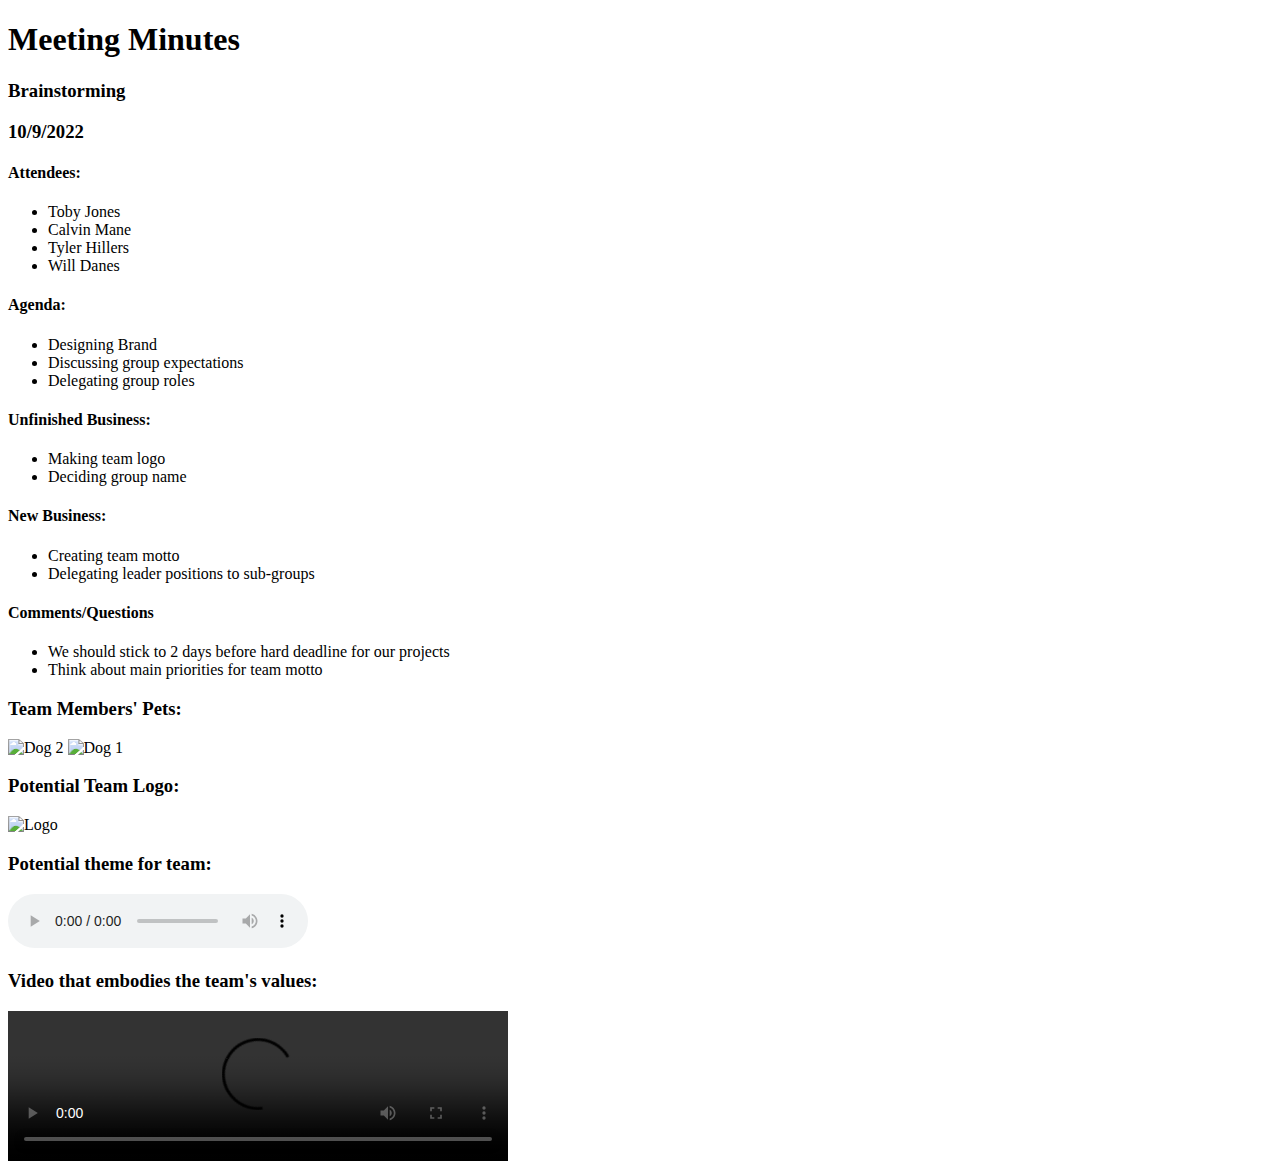
==== index.html @ 2272a784 "Update index.html" ====
<!DOCTYPE html>
<html lang="en">
  <head>
    <title>Meeting Minutes</title>
    <h1>Meeting Minutes</h1>
    <h3>Brainstorming</h3>
    <h3>10/9/2022</h3>

    <h4>Attendees:</h4>
    <ul>
        <li>Toby Jones</li>
        <li>Calvin Mane</li>
        <li>Tyler Hillers</li>
        <li>Will Danes</li>
    </ul>

    <h4>Agenda:</h4>
    <ul>
        <li>Designing Brand</li>
        <li>Discussing group expectations</li>
        <li>Delegating group roles</li>
    </ul>

    <h4>Unfinished Business:</h4>
    <ul>
        <li>Making team logo</li>
        <li>Deciding group name</li>
    </ul>

    <h4>New Business:</h4>
    <ul>
        <li>Creating team motto</li>
        <li>Delegating leader positions to sub-groups</li>
    </ul>

    <h4>Comments/Questions</h4>
    <ul>
        <li>We should stick to 2 days before hard deadline for our projects</li>
        <li>Think about main priorities for team motto</li>
    </ul>

    <h3>Team Members' Pets:</h3>
    <img
        src="https://thumbs.dreamstime.com/b/golden-retriever-dog-21668976.jpg"
        alt="Dog 2"
        width="200"
    >
    <img
        src="https://encrypted-tbn0.gstatic.com/images?q=tbn:ANd9GcSIRyMpCY1M0sLMFFvGPODkFYTgDEWze2SrxB5VWiOA&s"
        alt="Dog 1"
        width="200"
    >

    <h3>Potential Team Logo:</h3>
    <img
        src="https://gdj-inr5u0ip5pewom.stackpathdns.com/wp-content/uploads/2020/12/best-logos-2020-4.jpg"
        alt="Logo"
        width="200"
    >

    <h3>Potential theme for team:</h3>
    <audio
        controls
        src="UndertaleMegalovania.mp3"
    ></audio>

    <h3>Video that embodies the team's values:</h3>
    <video
        controls
        src="dog.mp4"
        width="500"
    ></video>

</html>
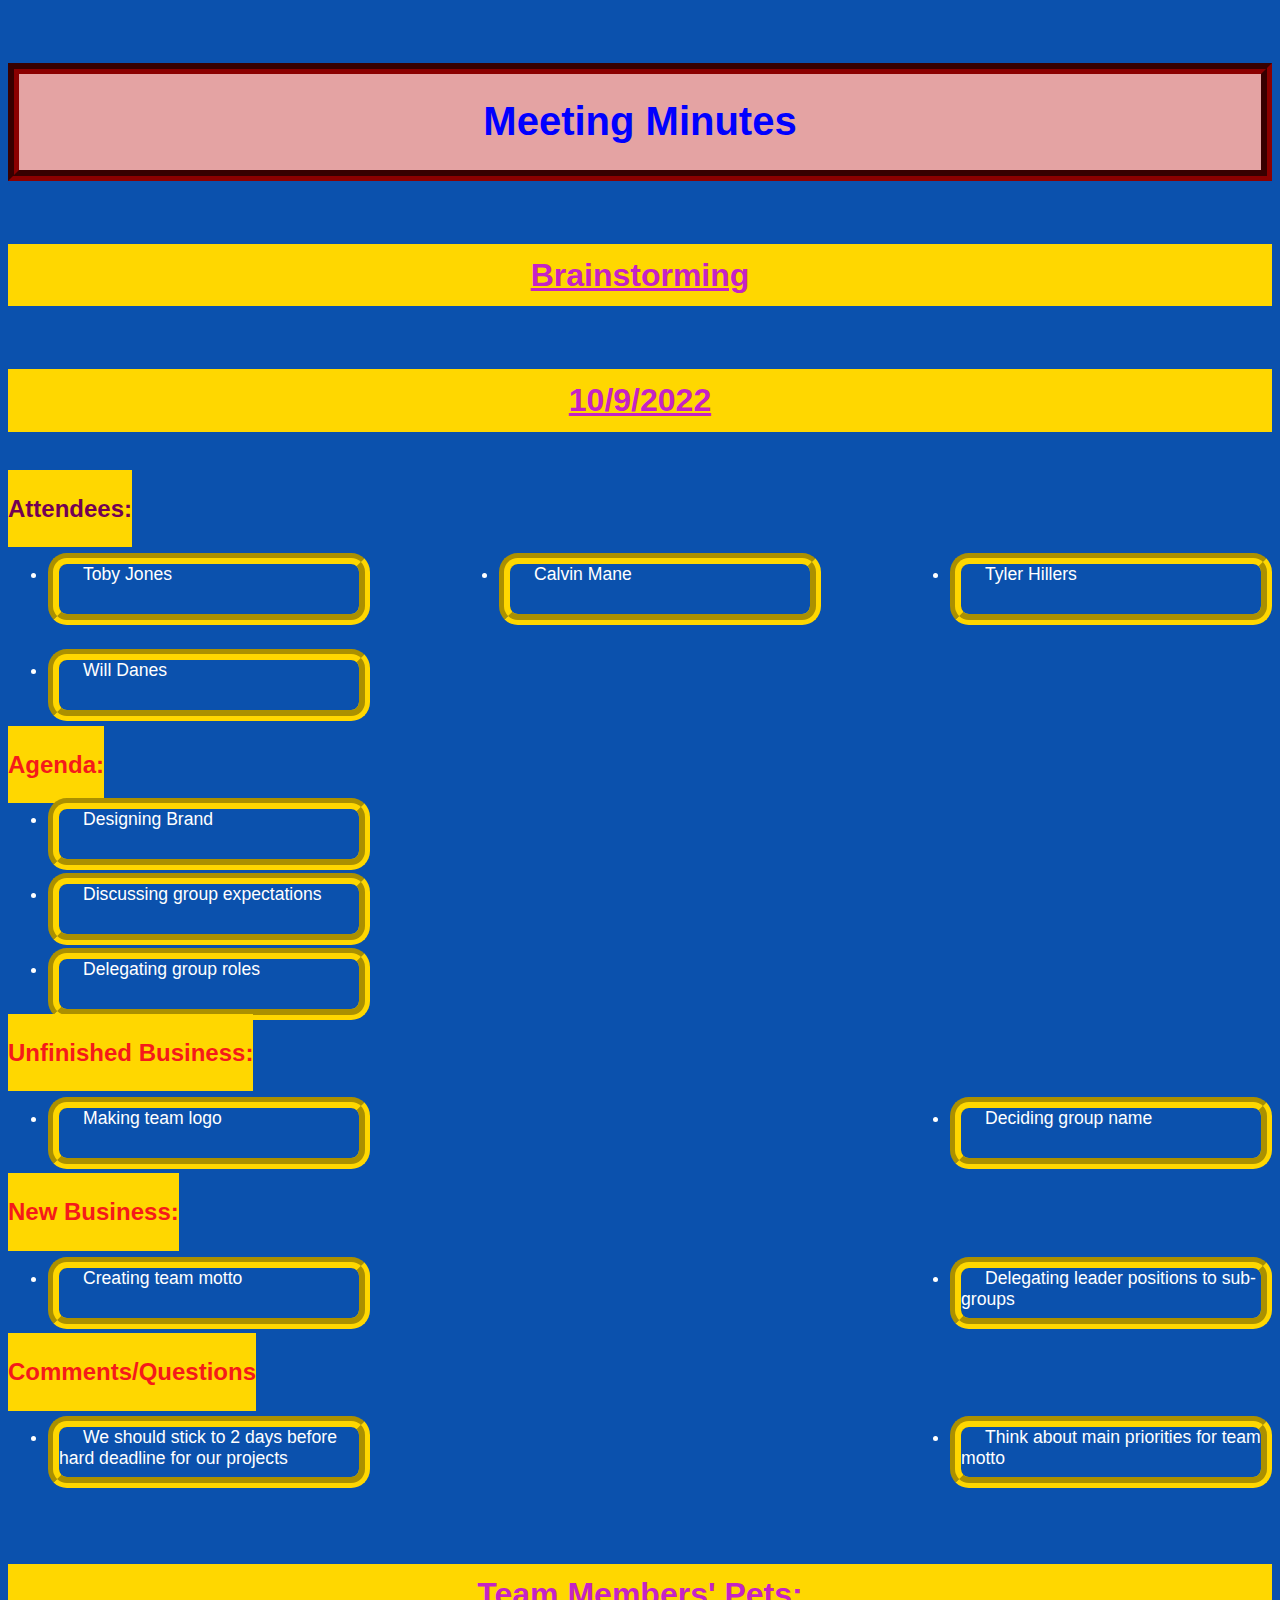
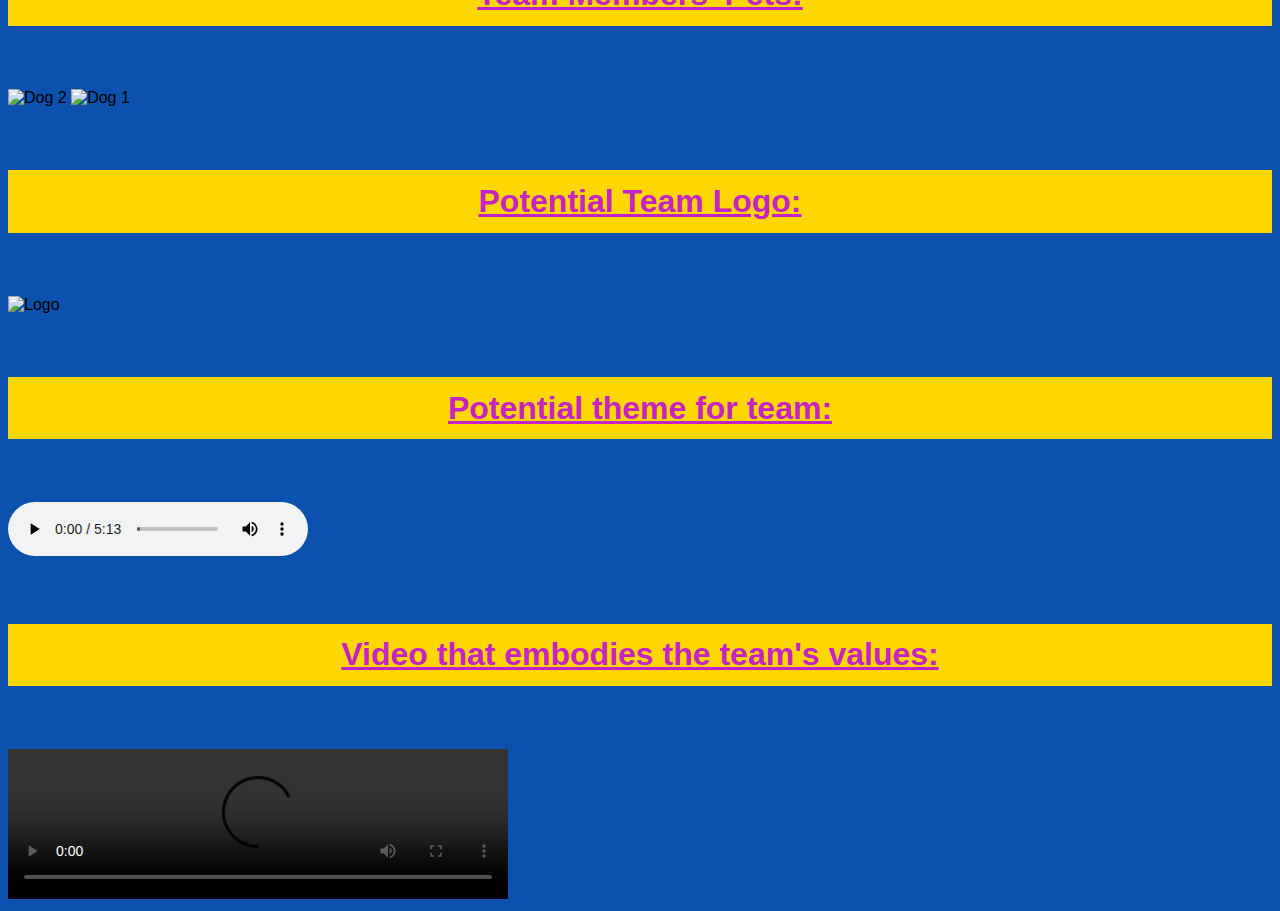
==== commit 39cf70c6: "Finishing up html" ====
--- a/index.html
+++ b/index.html
@@ -2,11 +2,12 @@
 <html lang="en">
   <head>
     <title>Meeting Minutes</title>
-    <h1>Meeting Minutes</h1>
+    <link rel="stylesheet" media="screen and (min-device-width: 100px)" href="style.css">
+    <h1 style="color:blue">Meeting Minutes</h1>
     <h3>Brainstorming</h3>
     <h3>10/9/2022</h3>
 
-    <h4>Attendees:</h4>
+    <h4 id="first">Attendees:</h4>
     <ul>
         <li>Toby Jones</li>
         <li>Calvin Mane</li>
@@ -16,9 +17,11 @@
 
     <h4>Agenda:</h4>
     <ul>
-        <li>Designing Brand</li>
-        <li>Discussing group expectations</li>
-        <li>Delegating group roles</li>
+        <div class="container">
+            <div class="item_1"><li>Designing Brand</li></div>
+            <div class="item_2"><li>Discussing group expectations</li></div>
+            <div class="item_3"><li>Delegating group roles</li></div>    
+        </div>
     </ul>
 
     <h4>Unfinished Business:</h4>
@@ -70,5 +73,5 @@
         src="dog.mp4"
         width="500"
     ></video>
-
+  </head>
 </html>
--- a/style.css
+++ b/style.css
@@ -0,0 +1,85 @@
+*{
+    font-family: 'Gill Sans', 'Gill Sans MT', Calibri, 'Trebuchet MS', sans-serif;
+}
+body {
+    background-color: rgb(11, 81, 173); /* Overall background color*/
+}
+h1{
+    position: relative;
+    border: 0.3cm groove darkred;
+    padding: 2% 0% 2% 0%;
+    margin-top: 5%;
+    margin-bottom: 5%;
+    text-align: center;
+    font-size: 250%;
+    background-color: rgb(228, 163, 163);
+}
+h3{
+    position:sticky;
+    display:block;
+    text-decoration:underline;
+    padding: 1% 0% 1% 0%;
+    margin: 5% 0% 5% 0% ;
+    text-align: center;
+    font-size: xx-large;
+    color: rgb(197, 35, 197); /*Topic title color*/
+}
+h4{
+    display: inline;
+    padding-top: 2%;
+    padding-bottom: 2%;
+    text-indent: 3%;
+    font-size: 150%;
+    color: rgb(245, 26, 26); /*List label color*/
+}
+h3,h4{
+    background-color: gold;
+}
+#first{
+    color: rgb(114, 0, 85);
+}
+ul{
+    display: flex;
+    flex-direction:row;
+    flex-wrap:wrap;
+    justify-content:space-between;
+    text-indent: 8%;
+    font-size: 110%;
+}
+li{
+    height: 50px;
+    width: 300px;
+    border-style: groove;
+    border-color: gold;
+    border-width: 0.3cm;
+    border-radius: 0.5cm;
+    margin: 1% 0% 1% 0%;
+}
+ul > li{
+    color: white;
+}
+h3:hover{
+    color: darkblue;
+}
+h3:active{
+    color:rgb(11, 252, 11);
+}
+.item_1{
+    grid-area: first;
+}
+.item_2{
+    grid-area: second;
+}
+.item_3{
+    grid-area: third;
+}
+.container{
+    color: white;
+    display: grid;
+    grid-template-columns: 50px 50px 50px;
+    grid-template-rows: auto;
+    grid-template-areas:
+    "first first first"
+    "second second second"
+    "third third third";
+}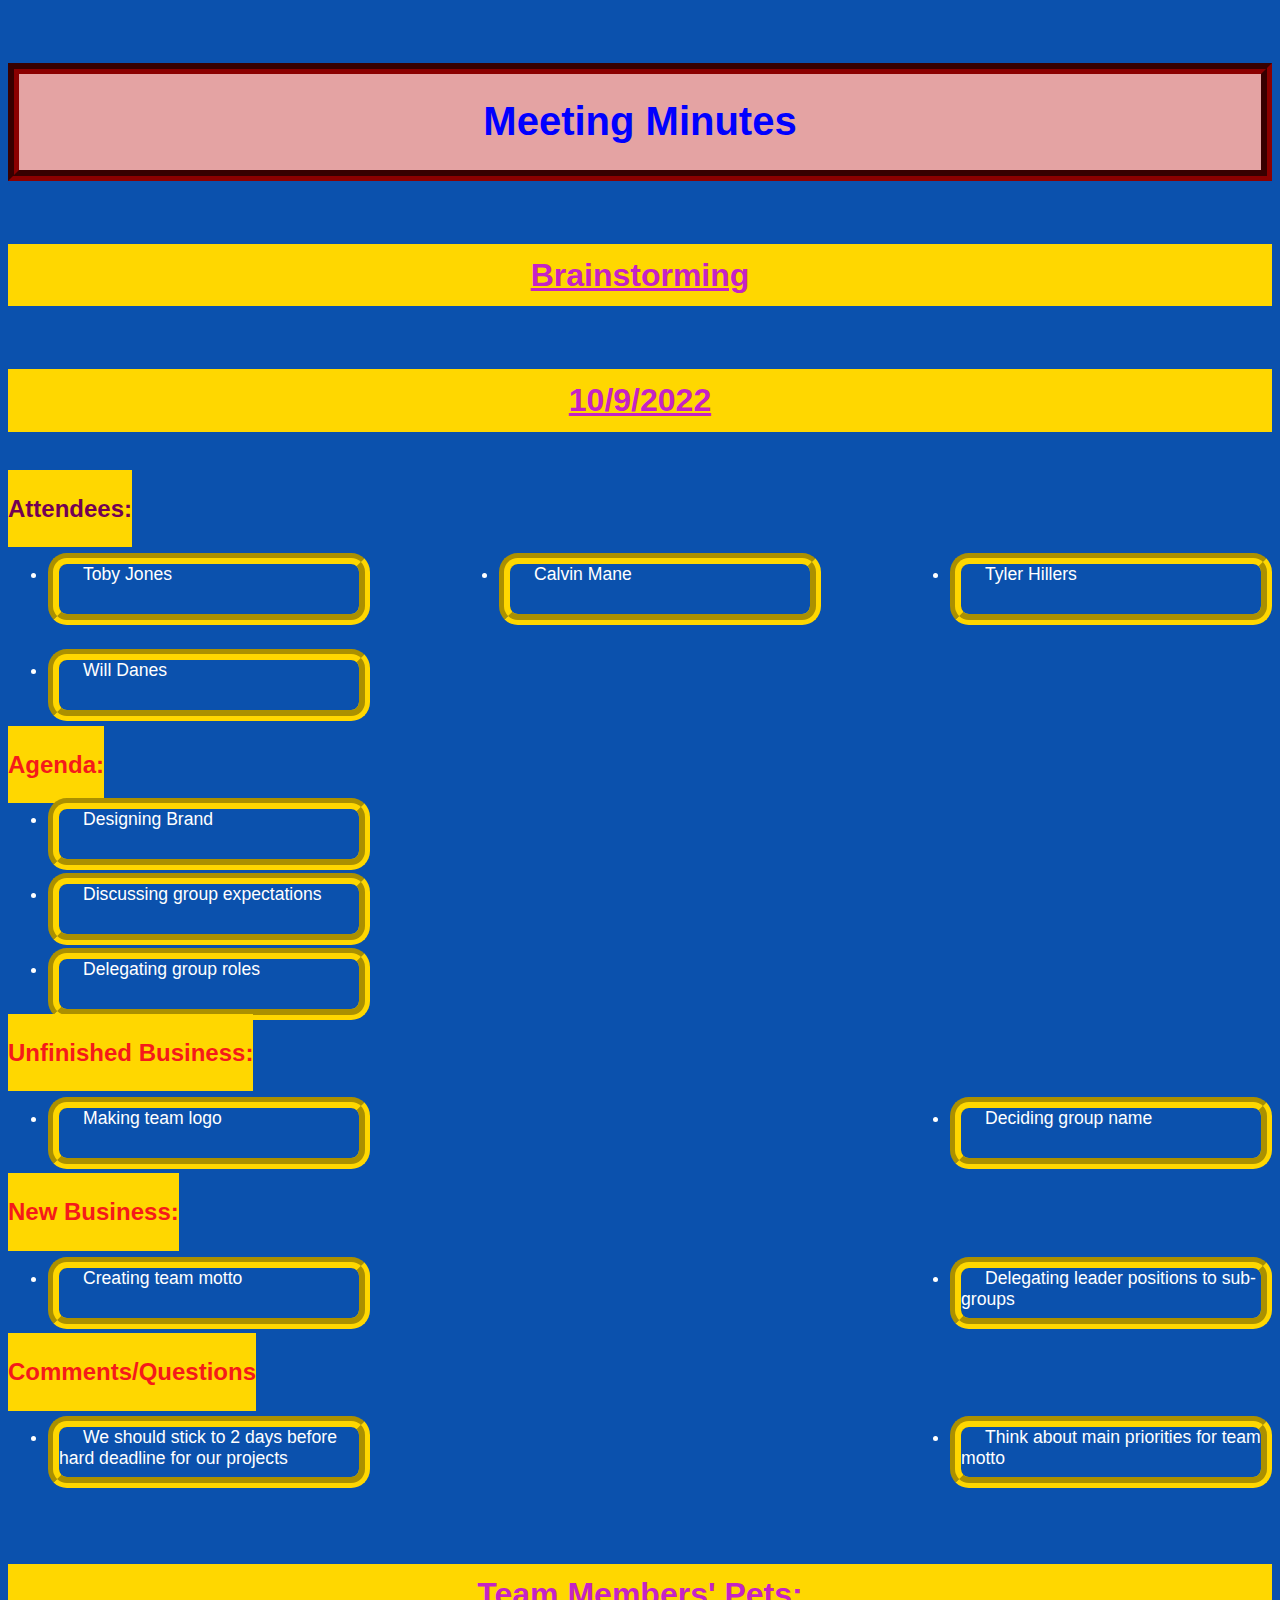
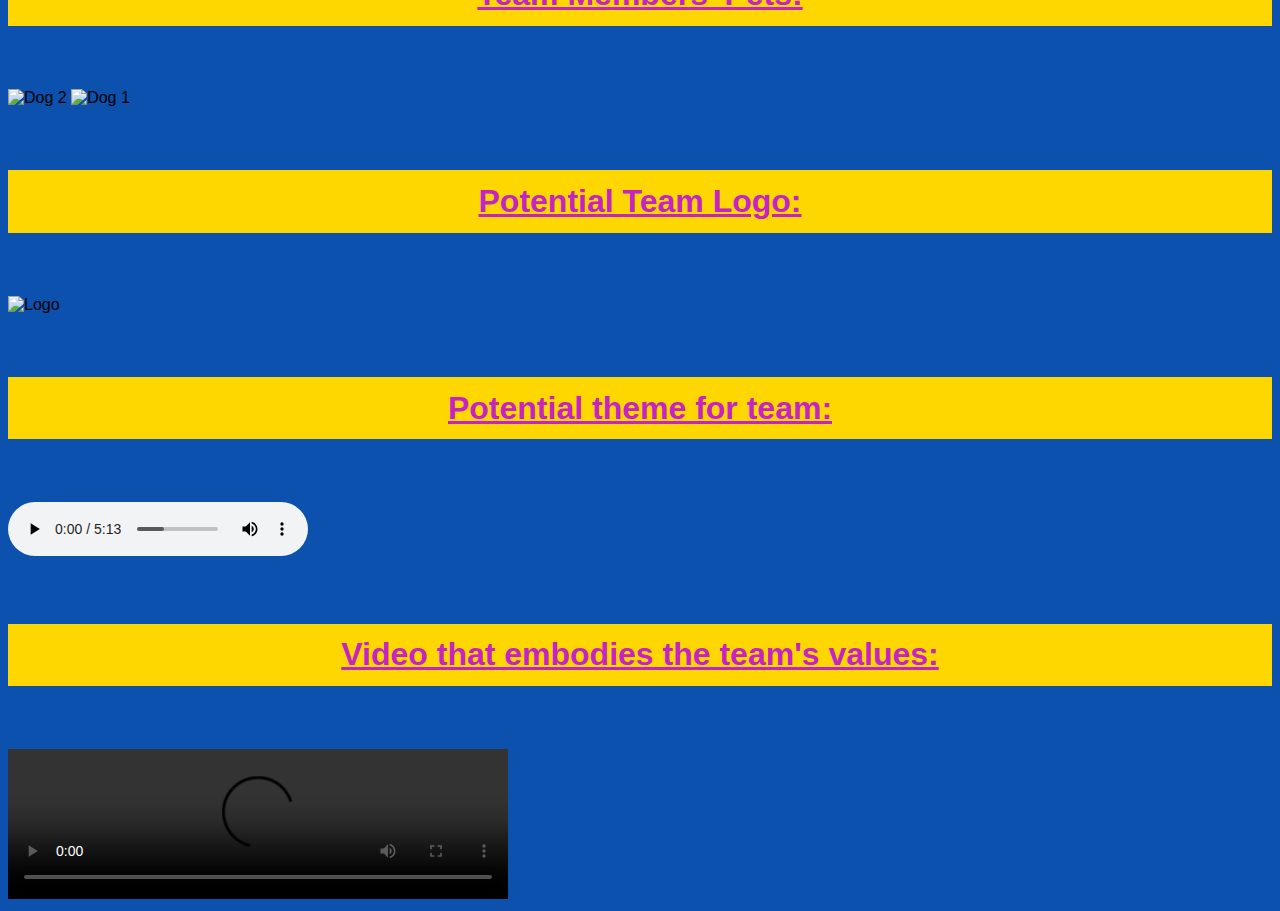
==== commit 35a354dd: "Update index.html" ====
--- a/index.html
+++ b/index.html
@@ -2,7 +2,7 @@
 <html lang="en">
   <head>
     <title>Meeting Minutes</title>
-    <link rel="stylesheet" media="screen and (min-device-width: 100px)" href="style.css">
+    <link rel="stylesheet" href="style.css">
     <h1 style="color:blue">Meeting Minutes</h1>
     <h3>Brainstorming</h3>
     <h3>10/9/2022</h3>
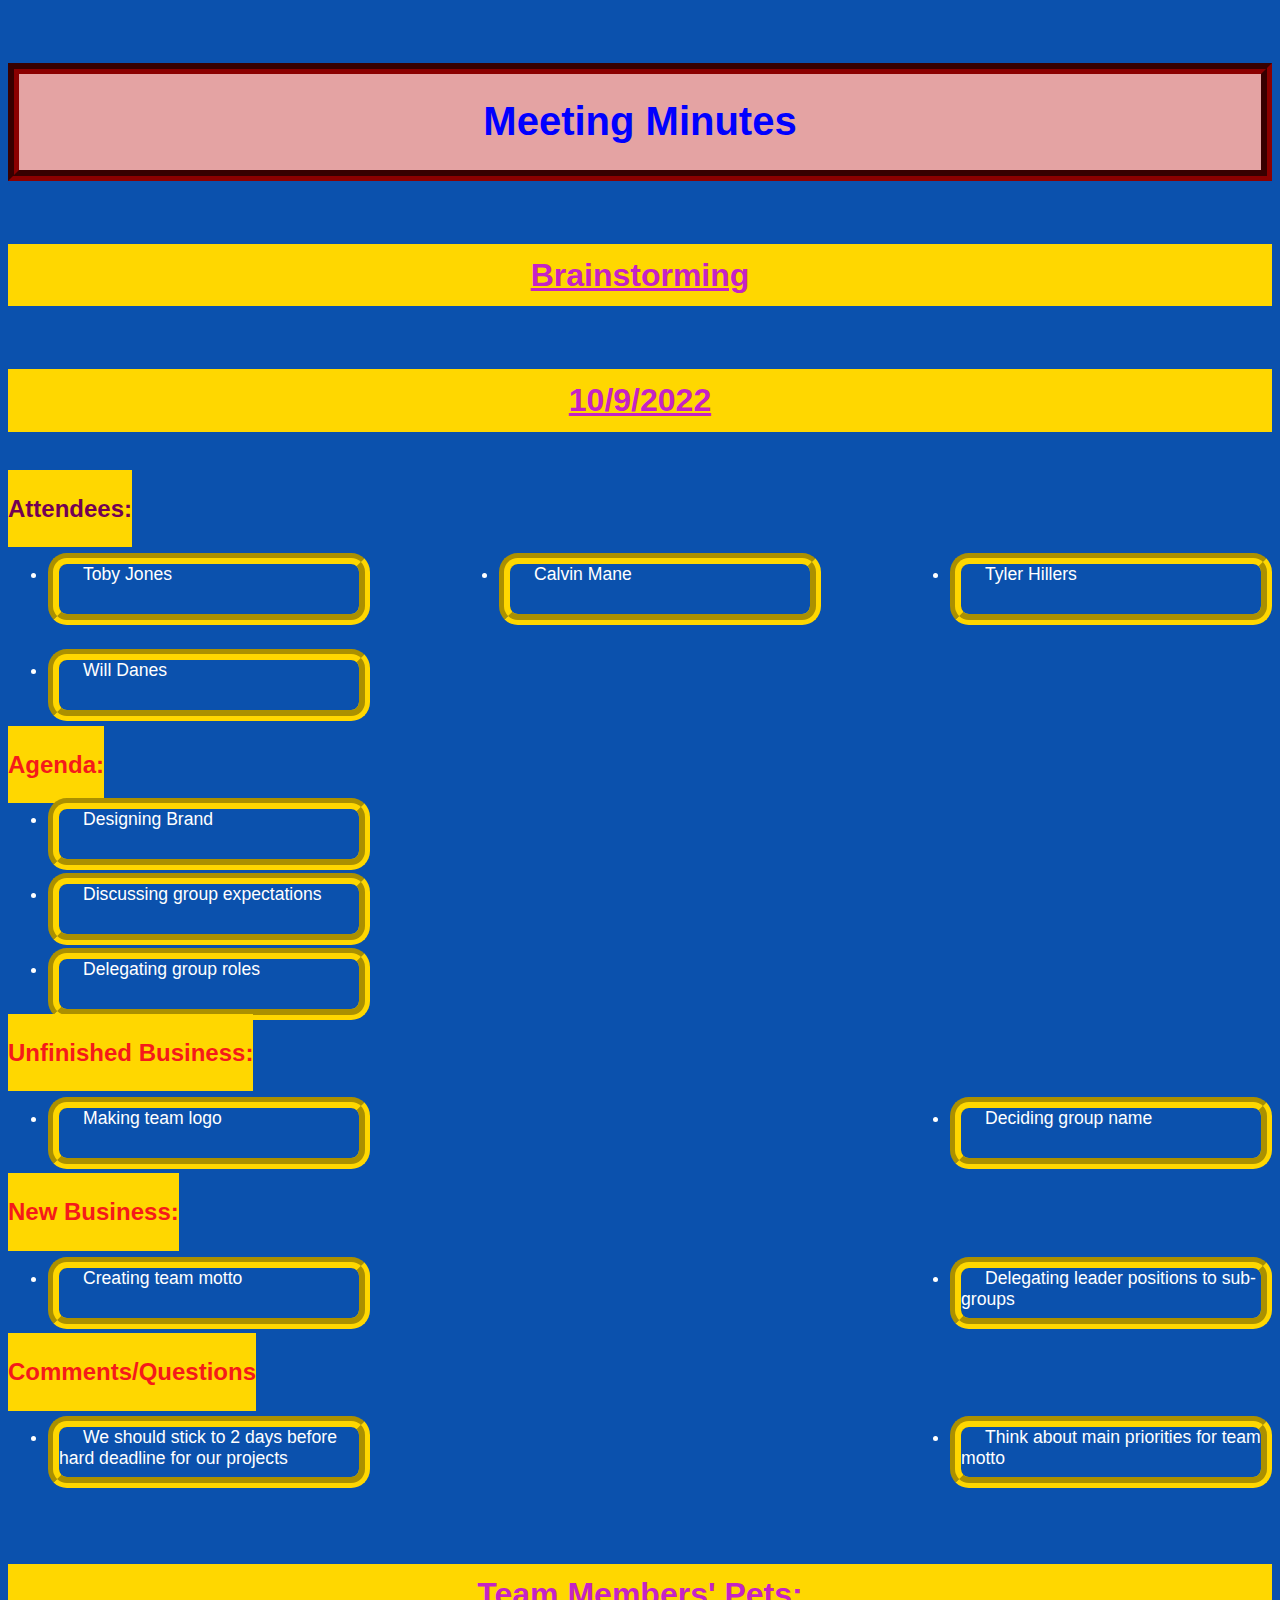
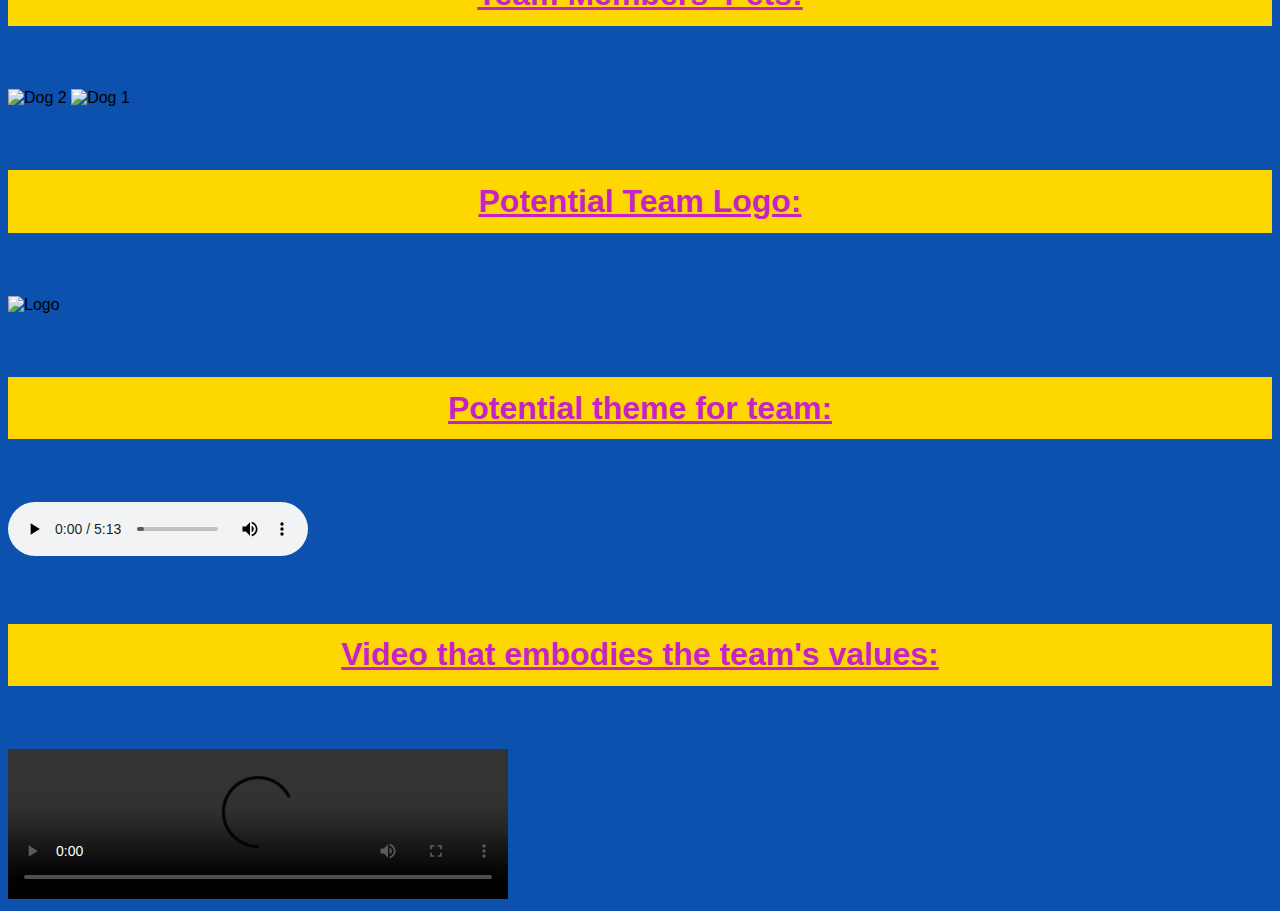
==== commit 84853ee4: "Update index.html" ====
--- a/index.html
+++ b/index.html
@@ -2,7 +2,7 @@
 <html lang="en">
   <head>
     <title>Meeting Minutes</title>
-    <link rel="stylesheet" href="style.css">
+    <link rel="stylesheet" media="screen and (min-device-width: 100px)" href="style.css">
     <h1 style="color:blue">Meeting Minutes</h1>
     <h3>Brainstorming</h3>
     <h3>10/9/2022</h3>
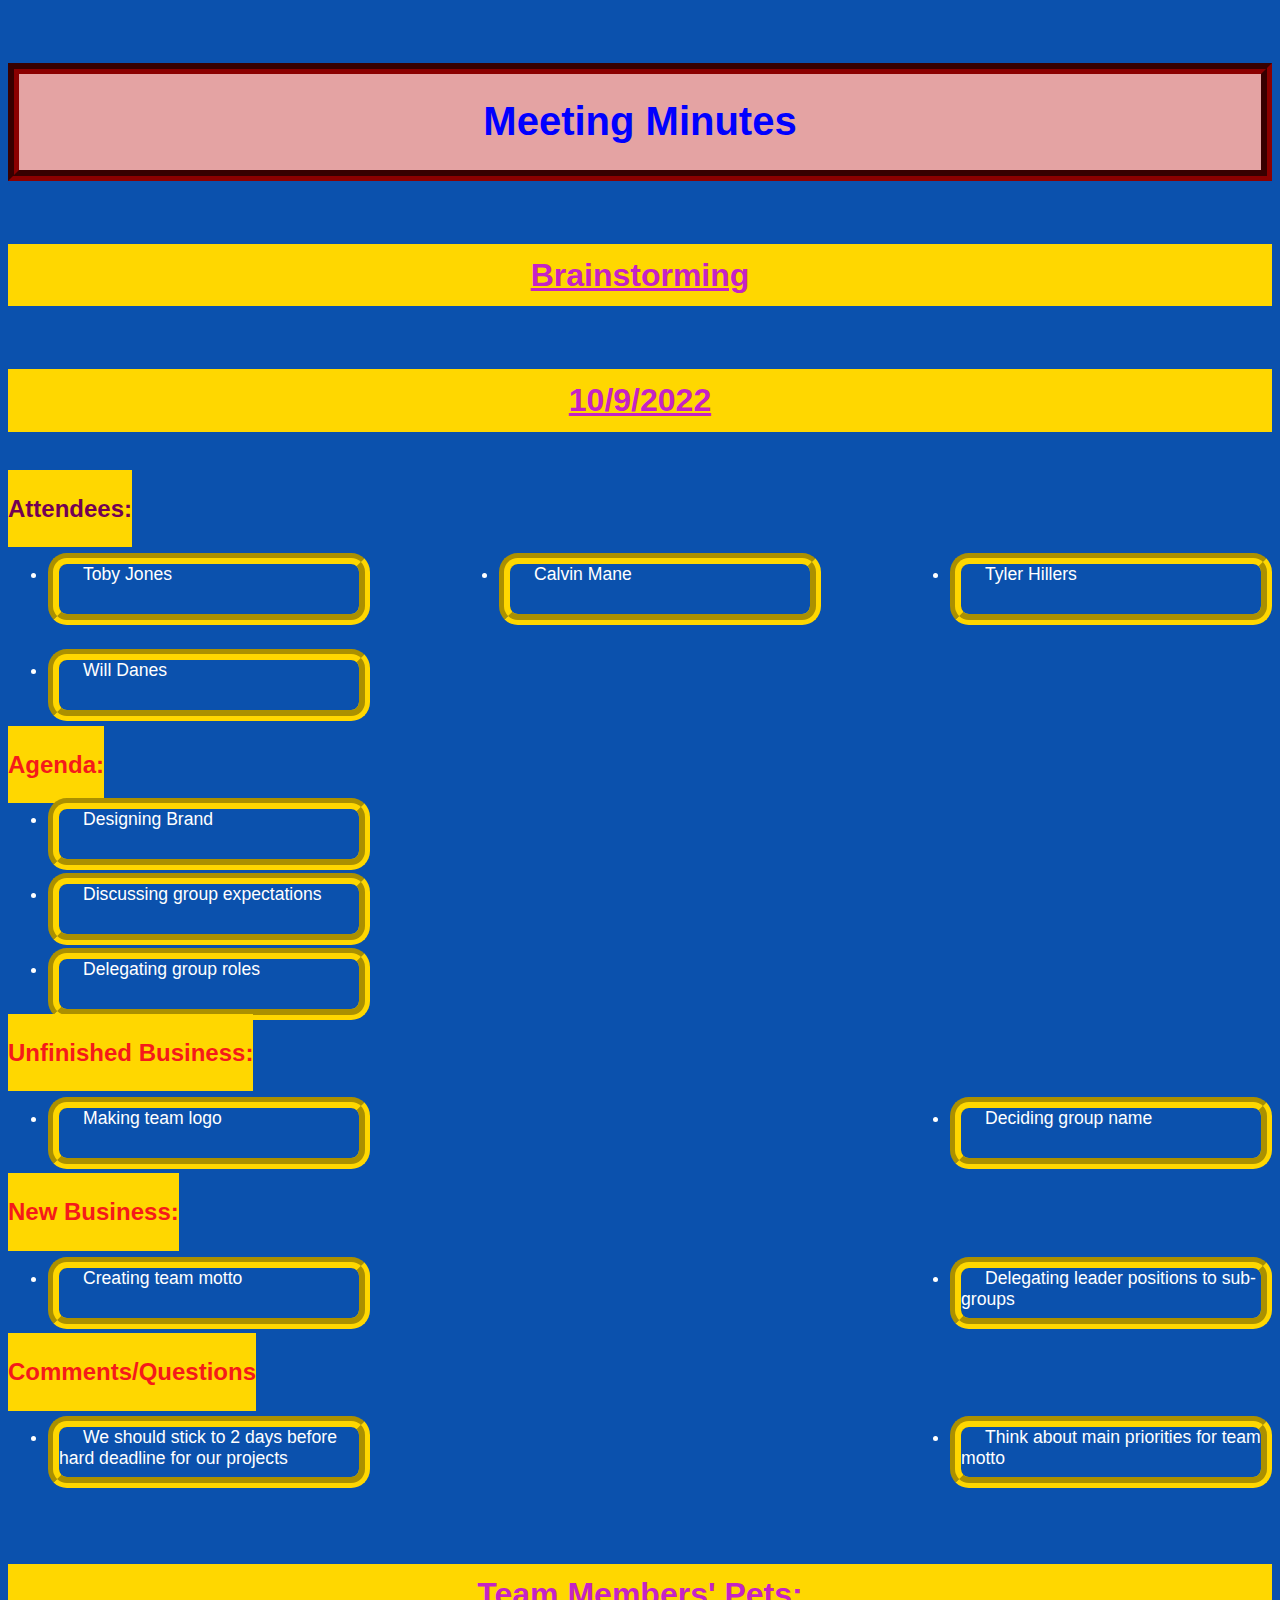
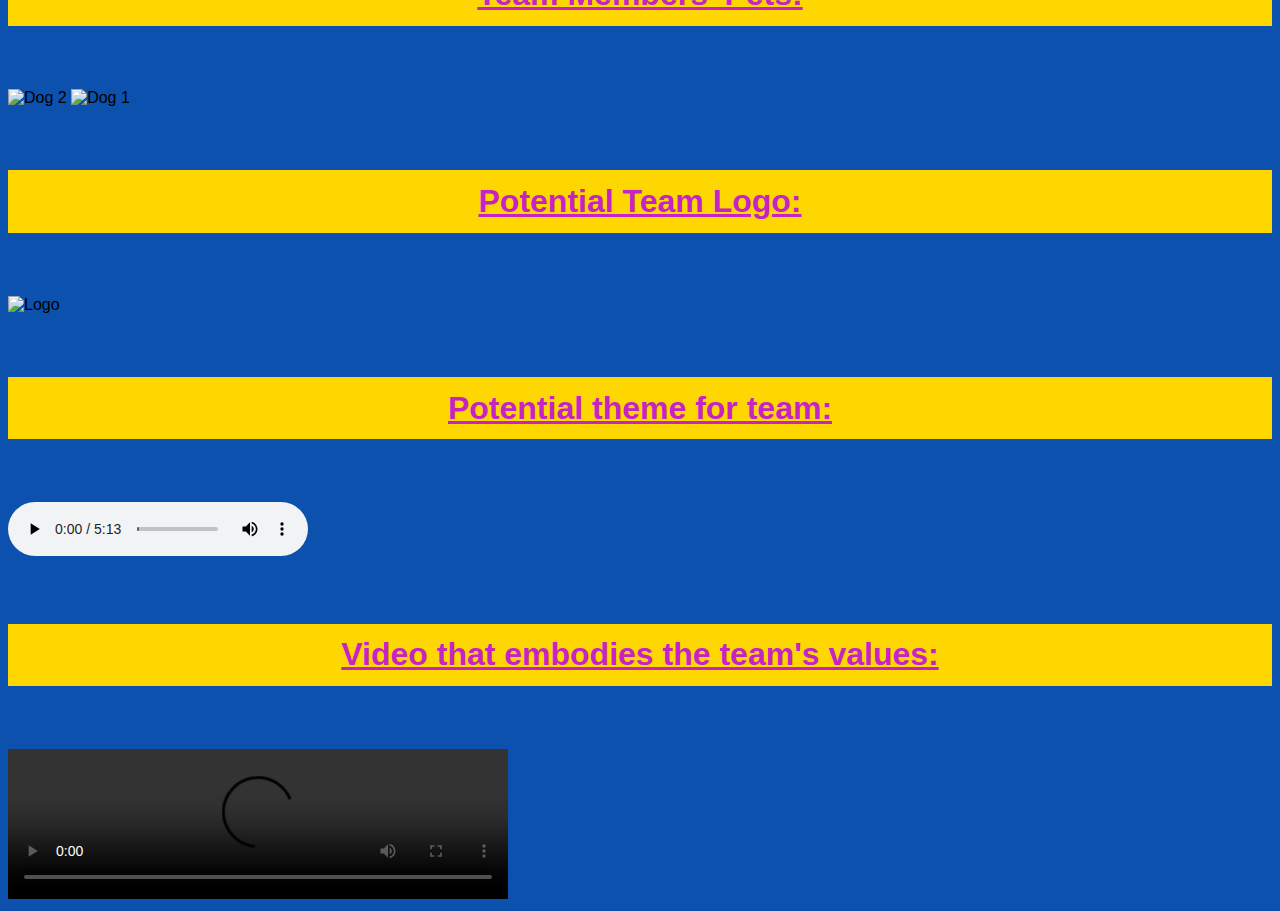
==== commit 8efd3ecd: "Update index.html" ====
--- a/index.html
+++ b/index.html
@@ -73,5 +73,4 @@
         src="dog.mp4"
         width="500"
     ></video>
-  </head>
 </html>
